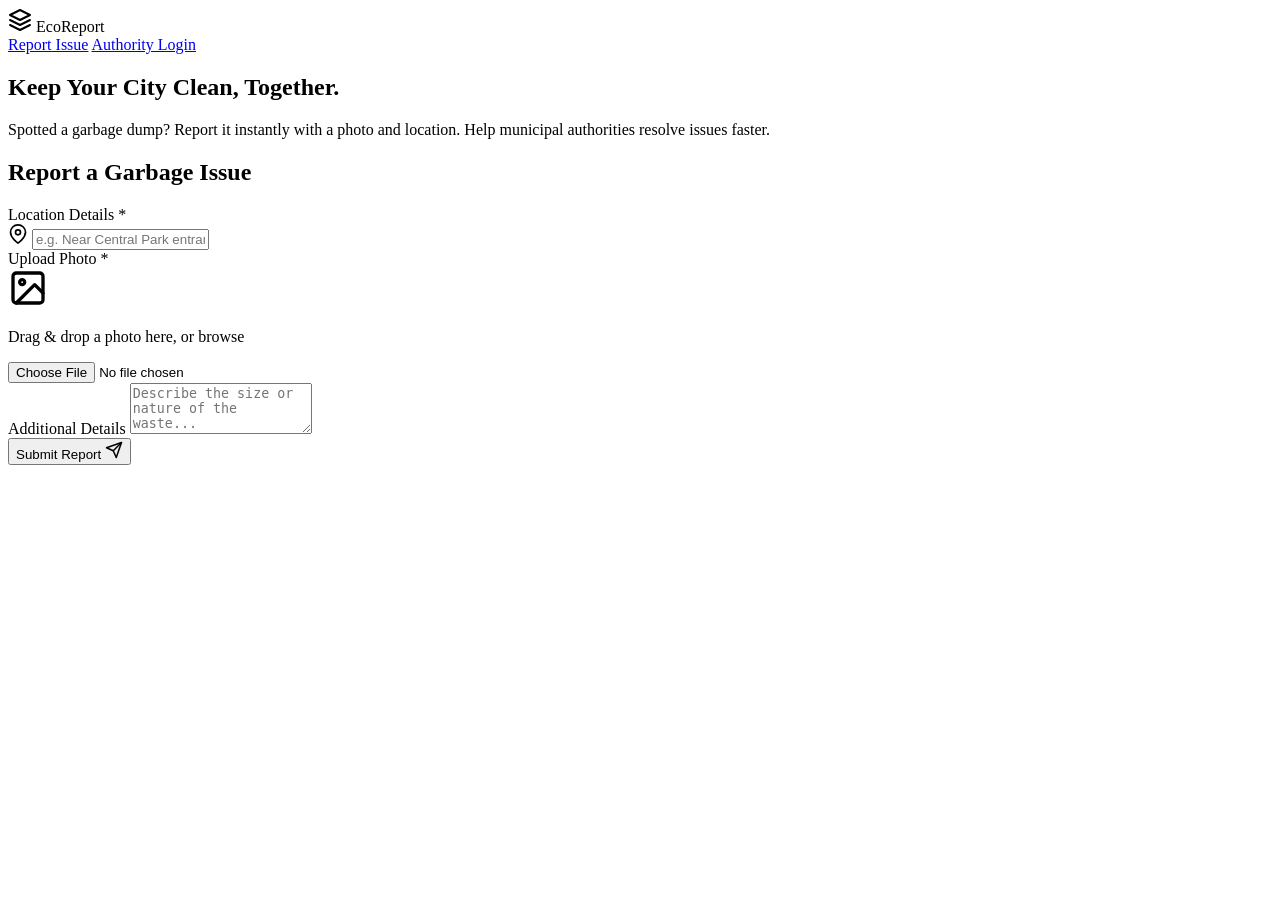
==== index.html @ 654b1588 "Add files via upload" ====
<!DOCTYPE html>
<html lang="en">
<head>
    <meta charset="UTF-8">
    <meta name="viewport" content="width=device-width, initial-scale=1.0">
    <title>EcoReport - Smart Garbage Reporting System</title>
    <meta name="description" content="Report garbage problems in your area. Help municipal authorities track and resolve issues.">
    <link rel="preconnect" href="https://fonts.googleapis.com">
    <link rel="preconnect" href="https://fonts.gstatic.com" crossorigin>
    <link href="https://fonts.googleapis.com/css2?family=Inter:wght@300;400;500;600;700&display=swap" rel="stylesheet">
    <link rel="stylesheet" href="css/style.css">
</head>
<body>
    <nav class="navbar">
        <div class="container nav-container">
            <div class="logo">
                <svg width="24" height="24" viewBox="0 0 24 24" fill="none" stroke="currentColor" stroke-width="2" stroke-linecap="round" stroke-linejoin="round">
                    <path d="M12 2L2 7l10 5 10-5-10-5zM2 17l10 5 10-5M2 12l10 5 10-5"></path>
                </svg>
                <span>EcoReport</span>
            </div>
            <div class="nav-links">
                <a href="index.html" class="active">Report Issue</a>
                <a href="dashboard.html" class="btn-outline">Authority Login</a>
            </div>
        </div>
    </nav>

    <main class="container">
        <section class="hero">
            <div class="hero-content">
                <h1>Keep Your City Clean, Together.</h1>
                <p>Spotted a garbage dump? Report it instantly with a photo and location. Help municipal authorities resolve issues faster.</p>
            </div>
        </section>

        <section class="report-section">
            <div class="glass-card report-card">
                <h2>Report a Garbage Issue</h2>
                <form id="report-form">
                    <div class="form-group">
                        <label for="location">Location Details *</label>
                        <div class="input-with-icon">
                            <svg width="20" height="20" viewBox="0 0 24 24" fill="none" stroke="currentColor" stroke-width="2" stroke-linecap="round" stroke-linejoin="round">
                                <path d="M21 10c0 7-9 13-9 13s-9-6-9-13a9 9 0 0 1 18 0z"></path>
                                <circle cx="12" cy="10" r="3"></circle>
                            </svg>
                            <input type="text" id="location" placeholder="e.g. Near Central Park entrance..." required>
                        </div>
                    </div>
                    
                    <div class="form-group">
                        <label>Upload Photo *</label>
                        <div class="file-upload" id="drop-zone">
                            <svg width="40" height="40" viewBox="0 0 24 24" fill="none" stroke="currentColor" stroke-width="2" stroke-linecap="round" stroke-linejoin="round" class="upload-icon">
                                <rect x="3" y="3" width="18" height="18" rx="2" ry="2"></rect>
                                <circle cx="8.5" cy="8.5" r="1.5"></circle>
                                <polyline points="21 15 16 10 5 21"></polyline>
                            </svg>
                            <p>Drag & drop a photo here, or <span>browse</span></p>
                            <input type="file" id="photo-upload" accept="image/*" required>
                            <img id="image-preview" src="" alt="Preview" style="display: none;">
                        </div>
                    </div>

                    <div class="form-group">
                        <label for="description">Additional Details</label>
                        <textarea id="description" rows="3" placeholder="Describe the size or nature of the waste..."></textarea>
                    </div>

                    <button type="submit" class="btn-primary" id="submit-btn">
                        <span>Submit Report</span>
                        <svg width="18" height="18" viewBox="0 0 24 24" fill="none" stroke="currentColor" stroke-width="2" stroke-linecap="round" stroke-linejoin="round">
                            <line x1="22" y1="2" x2="11" y2="13"></line>
                            <polygon points="22 2 15 22 11 13 2 9 22 2"></polygon>
                        </svg>
                    </button>
                </form>
                
                <div id="success-message" class="success-message" style="display: none;">
                    <div class="success-icon">
                        <svg width="24" height="24" viewBox="0 0 24 24" fill="none" stroke="currentColor" stroke-width="2" stroke-linecap="round" stroke-linejoin="round">
                            <path d="M22 11.08V12a10 10 0 1 1-5.93-9.14"></path>
                            <polyline points="22 4 12 14.01 9 11.01"></polyline>
                        </svg>
                    </div>
                    <h3>Report Submitted!</h3>
                    <p>Thank you for helping keep our community clean.</p>
                    <button class="btn-outline mt-4" id="new-report-btn">Report Another Issue</button>
                </div>
            </div>
        </section>
    </main>

    <script src="js/main.js"></script>
</body>
</html>
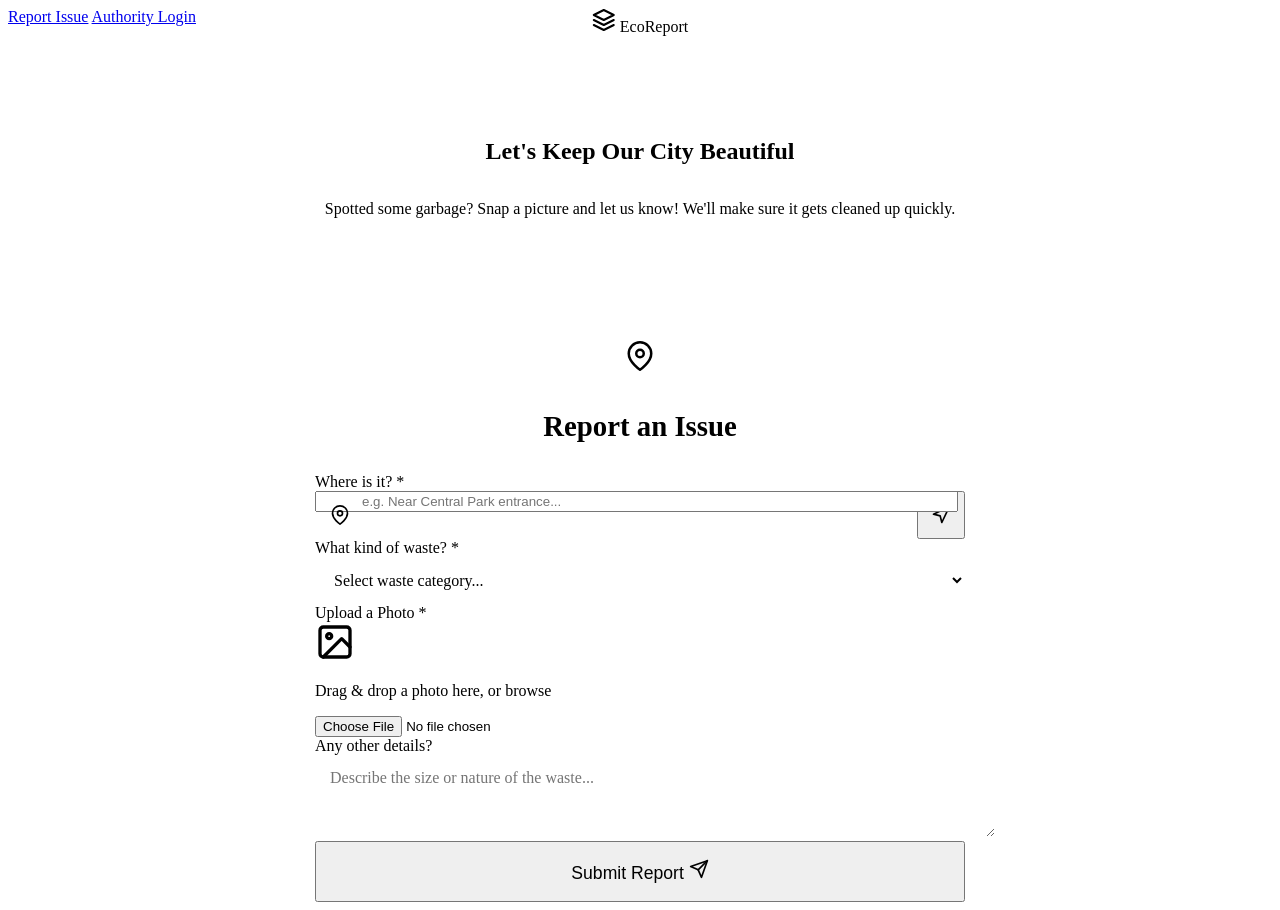
==== commit d5a7380f: "Add files via upload" ====
--- a/index.html
+++ b/index.html
@@ -12,8 +12,8 @@
 </head>
 <body>
     <nav class="navbar">
-        <div class="container nav-container">
-            <div class="logo">
+        <div class="container nav-container" style="position: relative; justify-content: flex-end;">
+            <div class="logo" style="position: absolute; left: 50%; transform: translateX(-50%); text-align: center; margin: 0;">
                 <svg width="24" height="24" viewBox="0 0 24 24" fill="none" stroke="currentColor" stroke-width="2" stroke-linecap="round" stroke-linejoin="round">
                     <path d="M12 2L2 7l10 5 10-5-10-5zM2 17l10 5 10-5M2 12l10 5 10-5"></path>
                 </svg>
@@ -27,30 +27,55 @@
     </nav>
 
     <main class="container">
-        <section class="hero">
-            <div class="hero-content">
-                <h1>Keep Your City Clean, Together.</h1>
-                <p>Spotted a garbage dump? Report it instantly with a photo and location. Help municipal authorities resolve issues faster.</p>
+        <section class="hero-vibrant" style="display: flex; justify-content: center; align-items: center; min-height: 300px;">
+            <div class="hero-content-vibrant" style="display: flex; flex-direction: column; align-items: center; text-align: center;">
+                <h1 style="text-align: center; width: 100%;">Let's Keep Our City <span class="highlight-text">Beautiful</span></h1>
+                <p style="text-align: center; width: 100%;">Spotted some garbage? Snap a picture and let us know! We'll make sure it gets cleaned up quickly.</p>
             </div>
         </section>
 
-        <section class="report-section">
-            <div class="glass-card report-card">
-                <h2>Report a Garbage Issue</h2>
+        <section class="report-section-vibrant">
+            <div class="glass-card report-card" style="margin: 0 auto; max-width: 650px;">
+                <div style="text-align: center; margin-bottom: 30px;">
+                    <div style="background: var(--success-bg); color: var(--success-color); width: 60px; height: 60px; border-radius: 50%; display: flex; align-items: center; justify-content: center; margin: 0 auto 15px;">
+                        <svg width="30" height="30" viewBox="0 0 24 24" fill="none" stroke="currentColor" stroke-width="2" stroke-linecap="round" stroke-linejoin="round"><path d="M21 10c0 7-9 13-9 13s-9-6-9-13a9 9 0 0 1 18 0z"></path><circle cx="12" cy="10" r="3"></circle></svg>
+                    </div>
+                    <h2 style="font-size: 1.8rem; color: var(--text-primary); font-weight: 700;">Report an Issue</h2>
+                </div>
+                
                 <form id="report-form">
                     <div class="form-group">
-                        <label for="location">Location Details *</label>
-                        <div class="input-with-icon">
-                            <svg width="20" height="20" viewBox="0 0 24 24" fill="none" stroke="currentColor" stroke-width="2" stroke-linecap="round" stroke-linejoin="round">
-                                <path d="M21 10c0 7-9 13-9 13s-9-6-9-13a9 9 0 0 1 18 0z"></path>
-                                <circle cx="12" cy="10" r="3"></circle>
-                            </svg>
-                            <input type="text" id="location" placeholder="e.g. Near Central Park entrance..." required>
+                        <label for="location">Where is it? *</label>
+                        <div class="input-with-icon" style="display: flex; gap: 10px;">
+                            <div style="position: relative; flex: 1;">
+                                <svg width="20" height="20" viewBox="0 0 24 24" fill="none" stroke="currentColor" stroke-width="2" stroke-linecap="round" stroke-linejoin="round" style="position: absolute; left: 15px; top: 50%; transform: translateY(-50%); color: var(--text-secondary);">
+                                    <path d="M21 10c0 7-9 13-9 13s-9-6-9-13a9 9 0 0 1 18 0z"></path>
+                                    <circle cx="12" cy="10" r="3"></circle>
+                                </svg>
+                                <input type="text" id="location" placeholder="e.g. Near Central Park entrance..." required style="width: 100%; padding-left: 45px;">
+                            </div>
+                            <button type="button" id="geo-btn" class="btn-primary" style="padding: 12px; display: flex; align-items: center; justify-content: center;" title="Use Current Location">
+                                <svg width="20" height="20" viewBox="0 0 24 24" fill="none" stroke="currentColor" stroke-width="2" stroke-linecap="round" stroke-linejoin="round">
+                                    <polygon points="3 11 22 2 13 21 11 13 3 11"></polygon>
+                                </svg>
+                            </button>
                         </div>
                     </div>
                     
                     <div class="form-group">
-                        <label>Upload Photo *</label>
+                        <label for="waste-type">What kind of waste? *</label>
+                        <select id="waste-type" required style="width: 100%; padding: 14px 15px; background: var(--card-bg); border: 2px solid var(--border-color); border-radius: var(--radius-md); color: var(--text-primary); font-family: inherit; font-size: 1rem; outline: none; transition: var(--transition);">
+                            <option value="" disabled selected>Select waste category...</option>
+                            <option value="Plastic/Packaging">Plastic & Packaging</option>
+                            <option value="Organic/Food">Organic & Food Waste</option>
+                            <option value="E-Waste">E-Waste</option>
+                            <option value="Construction/Debris">Construction Debris</option>
+                            <option value="Mixed/Other">Mixed or Other</option>
+                        </select>
+                    </div>
+                    
+                    <div class="form-group">
+                        <label>Upload a Photo *</label>
                         <div class="file-upload" id="drop-zone">
                             <svg width="40" height="40" viewBox="0 0 24 24" fill="none" stroke="currentColor" stroke-width="2" stroke-linecap="round" stroke-linejoin="round" class="upload-icon">
                                 <rect x="3" y="3" width="18" height="18" rx="2" ry="2"></rect>
@@ -59,34 +84,33 @@
                             </svg>
                             <p>Drag & drop a photo here, or <span>browse</span></p>
                             <input type="file" id="photo-upload" accept="image/*" required>
-                            <img id="image-preview" src="" alt="Preview" style="display: none;">
+                            <img id="image-preview" src="" alt="Preview" style="display: none; border-radius: 12px; margin-top: 15px;">
                         </div>
                     </div>
 
                     <div class="form-group">
-                        <label for="description">Additional Details</label>
-                        <textarea id="description" rows="3" placeholder="Describe the size or nature of the waste..."></textarea>
+                        <label for="description">Any other details?</label>
+                        <textarea id="description" rows="3" placeholder="Describe the size or nature of the waste..." style="width: 100%; padding: 14px 15px; background: var(--card-bg); border: 2px solid var(--border-color); border-radius: var(--radius-md); color: var(--text-primary); font-family: inherit; font-size: 1rem; outline: none; transition: var(--transition); resize: vertical;"></textarea>
                     </div>
 
-                    <button type="submit" class="btn-primary" id="submit-btn">
+                    <button type="submit" class="btn-primary" id="submit-btn" style="width: 100%; justify-content: center; font-size: 1.1rem; padding: 16px;">
                         <span>Submit Report</span>
-                        <svg width="18" height="18" viewBox="0 0 24 24" fill="none" stroke="currentColor" stroke-width="2" stroke-linecap="round" stroke-linejoin="round">
+                        <svg width="20" height="20" viewBox="0 0 24 24" fill="none" stroke="currentColor" stroke-width="2" stroke-linecap="round" stroke-linejoin="round">
                             <line x1="22" y1="2" x2="11" y2="13"></line>
                             <polygon points="22 2 15 22 11 13 2 9 22 2"></polygon>
                         </svg>
                     </button>
                 </form>
                 
-                <div id="success-message" class="success-message" style="display: none;">
-                    <div class="success-icon">
-                        <svg width="24" height="24" viewBox="0 0 24 24" fill="none" stroke="currentColor" stroke-width="2" stroke-linecap="round" stroke-linejoin="round">
-                            <path d="M22 11.08V12a10 10 0 1 1-5.93-9.14"></path>
-                            <polyline points="22 4 12 14.01 9 11.01"></polyline>
+                <div id="success-message" class="success-message" style="display: none; text-align: center; padding: 40px 20px;">
+                    <div class="success-icon" style="width: 80px; height: 80px; background: var(--success-bg); color: var(--success-color); border-radius: 50%; display: flex; align-items: center; justify-content: center; margin: 0 auto 20px;">
+                        <svg width="40" height="40" viewBox="0 0 24 24" fill="none" stroke="currentColor" stroke-width="3" stroke-linecap="round" stroke-linejoin="round">
+                            <polyline points="20 6 9 17 4 12"></polyline>
                         </svg>
                     </div>
-                    <h3>Report Submitted!</h3>
-                    <p>Thank you for helping keep our community clean.</p>
-                    <button class="btn-outline mt-4" id="new-report-btn">Report Another Issue</button>
+                    <h3 style="font-size: 1.8rem; margin-bottom: 10px;">Awesome!</h3>
+                    <p style="color: var(--text-secondary); font-size: 1.1rem; margin-bottom: 30px;">Your report has been successfully submitted.<br>Thank you for keeping our city clean!</p>
+                    <button class="btn-outline" id="new-report-btn" style="padding: 12px 24px;">Report Another Issue</button>
                 </div>
             </div>
         </section>
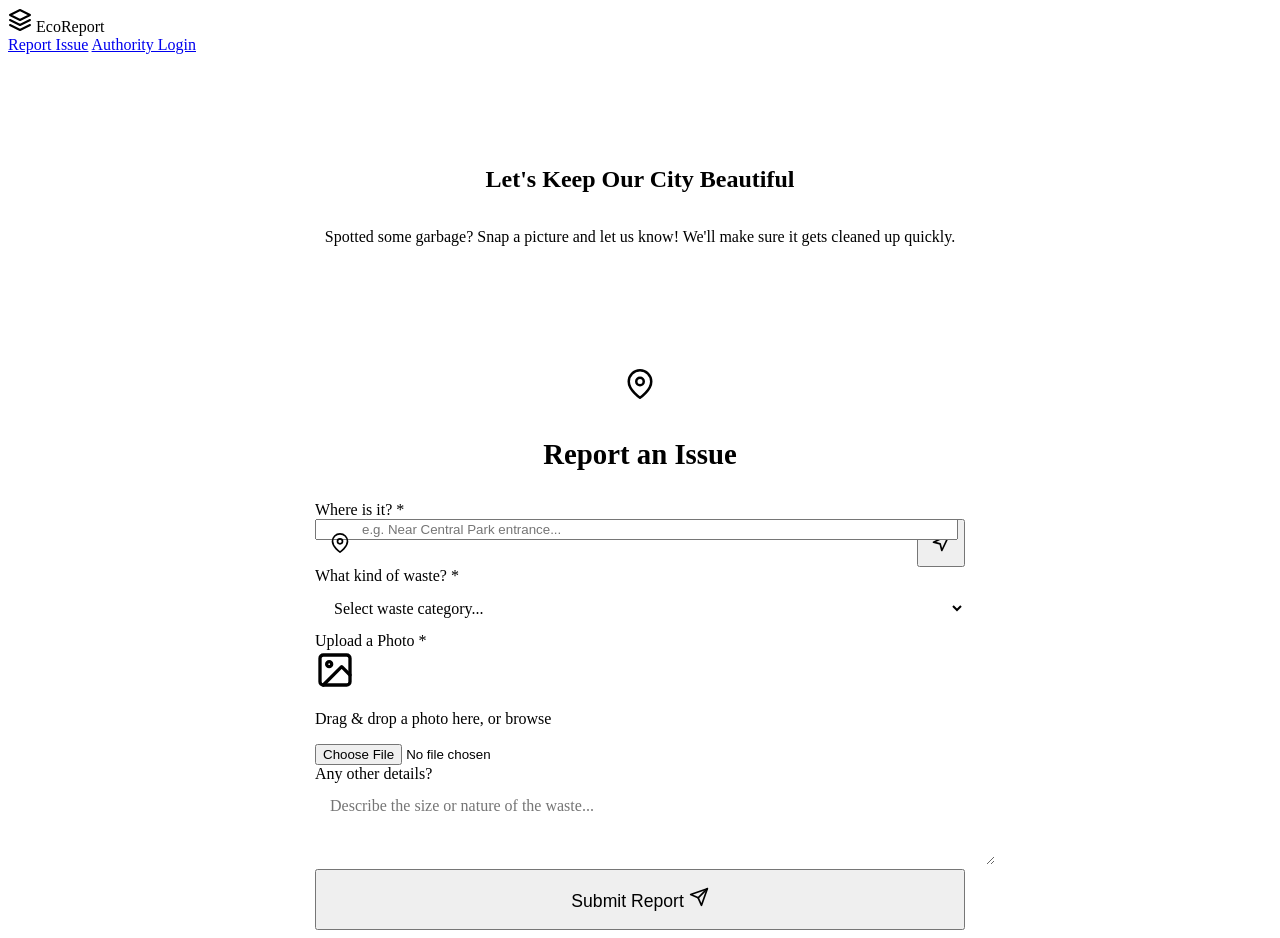
==== commit 556fce29: "Add files via upload" ====
--- a/index.html
+++ b/index.html
@@ -12,8 +12,8 @@
 </head>
 <body>
     <nav class="navbar">
-        <div class="container nav-container" style="position: relative; justify-content: flex-end;">
-            <div class="logo" style="position: absolute; left: 50%; transform: translateX(-50%); text-align: center; margin: 0;">
+        <div class="container nav-container">
+            <div class="logo">
                 <svg width="24" height="24" viewBox="0 0 24 24" fill="none" stroke="currentColor" stroke-width="2" stroke-linecap="round" stroke-linejoin="round">
                     <path d="M12 2L2 7l10 5 10-5-10-5zM2 17l10 5 10-5M2 12l10 5 10-5"></path>
                 </svg>
